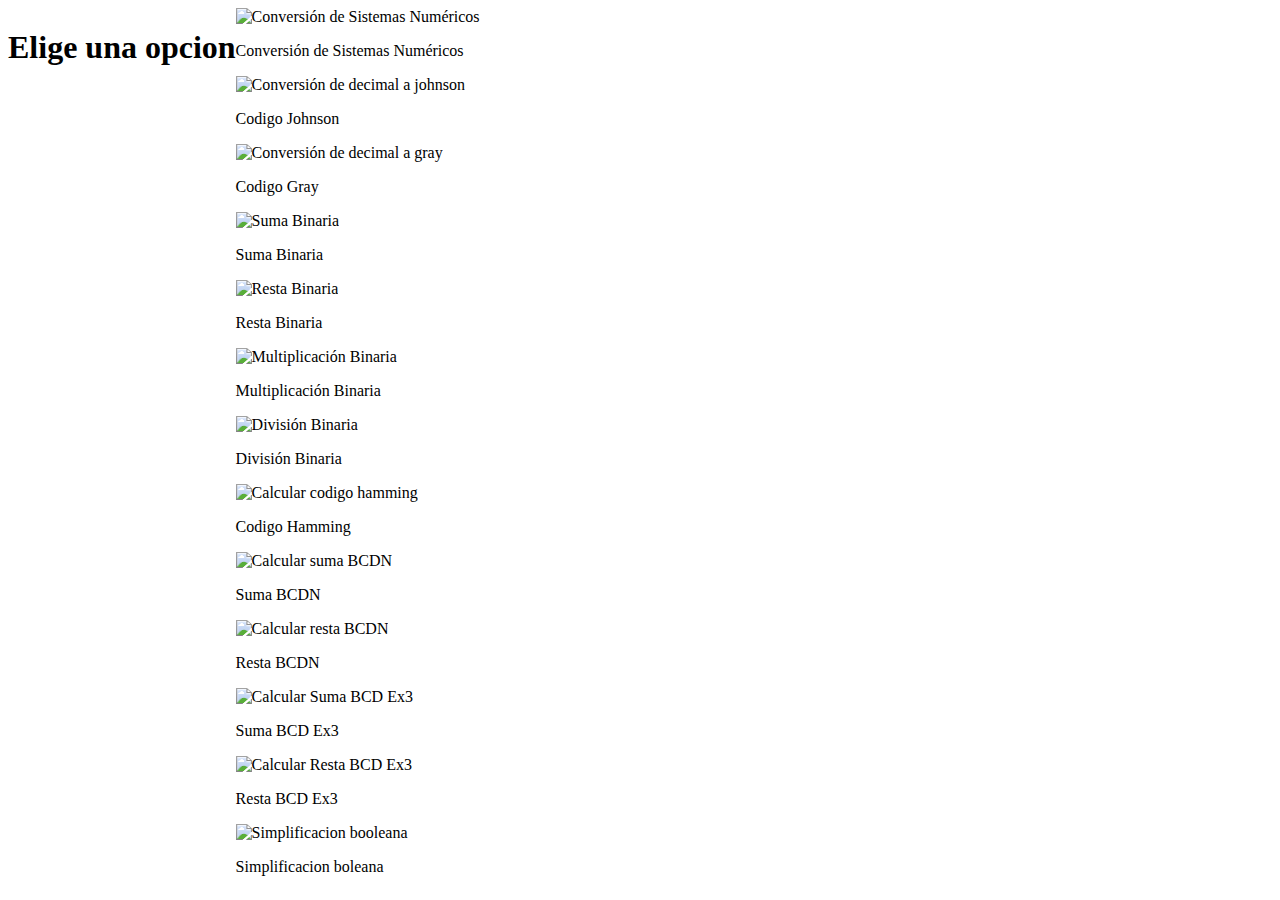
==== Arquitectura.html @ 2f78196c "Add files via upload" ====
<!DOCTYPE html>
<html lang="en">
<head>
    <meta charset="UTF-8">
    <meta name="viewport" content="width=device-width, initial-scale=1.0">
    <title>Arquitectura</title>
    <link rel="stylesheet" href="styles.css">
    <link rel="stylesheet" href="https://cdnjs.cloudflare.com/ajax/libs/animate.css/4.1.1/animate.min.css"/>
</head>
<body>
    <div class="container1" id="menuContainer"style="display: flex;">
        <h1 class="animate__animated animate__fadeInDown">Elige una opcion</h1>
        <div class="options">
            <div class="option animate__animated animate__rotateIn" id="Conversion">
                <img src="assets/fotos/conversion.jpg" alt="Conversión de Sistemas Numéricos">
                <p>Conversión de Sistemas Numéricos</p>
            </div>
            <div class="option animate__animated animate__rotateIn" id="Johnson">
                <img src="assets/fotos/johnson.png" alt="Conversión de decimal a johnson">
                <p>Codigo Johnson</p>
            </div>
            <div class="option animate__animated animate__rotateIn" id="Gray">
                <img src="assets/fotos/gray.png" alt="Conversión de decimal a gray">
                <p>Codigo Gray</p>
            </div>
            <div class="option animate__animated animate__rotateIn animate__rotateIn" id="Suma">
                <img src="assets/fotos/suma.jpg" alt="Suma Binaria">
                <p>Suma Binaria</p>
            </div>
            <div class="option animate__animated animate__rotateIn animate__rotateIn" id="Resta">
                <img src="assets/fotos/resta.jpg" alt="Resta Binaria">
                <p>Resta Binaria</p>
            </div>
            <div class="option animate__animated animate__rotateIn animate__rotateIn" id="Multiplicacion">
                <img src="assets/fotos/multiplicacion.jpg" alt="Multiplicación Binaria">
                <p>Multiplicación Binaria</p>
            </div>
            <div class="option animate__animated animate__rotateIn animate__rotateIn" id="Division">
                <img src="assets/fotos/division.jpg" alt="División Binaria">
                <p>División Binaria</p>
            </div>
            <div class="option animate__animated animate__rotateIn animate__rotateIn" id="Hamming">
                <img src="assets/fotos/hamming.jpg" alt="Calcular codigo hamming">
                <p>Codigo Hamming</p>
            </div>
            <div class="option animate__animated animate__rotateIn animate__rotateIn" id="SumaBCDN">
                <img src="assets/fotos/sumaBCDN.png" alt="Calcular suma BCDN">
                <p>Suma BCDN</p>
            </div>
            <div class="option animate__animated animate__rotateIn animate__rotateIn" id="RestaBCDN">
                <img src="assets/fotos/restaBCDN.png" alt="Calcular resta BCDN">
                <p>Resta BCDN</p>
            </div>
            <div class="option animate__animated animate__rotateIn animate__rotateIn" id="SumaBCDEx3">
                <img src="assets/fotos/sumaBCDEx3.png" alt="Calcular Suma BCD Ex3">
                <p>Suma BCD Ex3</p>
            </div>
            <div class="option animate__animated animate__rotateIn animate__rotateIn" id="RestaBCDEx3">
                <img src="assets/fotos/restaBCDEx3.png" alt="Calcular Resta BCD Ex3">
                <p>Resta BCD Ex3</p>
            </div>
            <div class="option animate__animated animate__rotateIn animate__rotateIn" id="Simplificacion">
                <img src="assets/fotos/simplificacion.png" alt="Simplificacion booleana">
                <p>Simplificacion boleana</p>
            </div>
        </div>
    </div>
    <div class="container2" id="menuSimplificacion"style="display: none;">
        <h1 class="animate__animated animate__fadeInDown">Elige una opcion</h1>
        <div class="options">
            <div class="flecha">
                <img style="display:none"id="AtrasSimplificacion" onclick="goBackToMenu()" src="assets/fotos/flehcaHaciaAtras.png" alt="Flecha hacia atras" class="flechaHaciaAtras">
            </div>
            <div class="option animate__animated animate__rotateIn animate__rotateIn" id="SumaDeProductos">
                <img src="assets/fotos/sumaDeProductos.jpg" alt="Simplificacion booleana">
                <p>Primer forma canonica</p>
            </div>
            <div class="option animate__animated animate__rotateIn animate__rotateIn" id="SimplificacionBoleana">
                <img src="assets/fotos/simplificacionBoleana.jpg" alt="Simplificacion booleana">
                <p>Simplificacion Booleana</p>
            </div>
            <div class="option animate__animated animate__rotateIn animate__rotateIn" id="MapaKarnaugh">
                <img src="assets/fotos/karnaugh.png" alt="Simplificacion booleana">
                <p>Simplificacion Karnaugh</p>
            </div>
        </div>
    </div>
    <div class="contenedorGrande" style="display: none;">
        <div class="container conversor" style="display: none;" id="conversor">
            <h1>Conversor de Números</h1>
            <div class="converter">
                <h2>Ingresa un número y selecciona las bases de origen y destino</h2>
                <input type="text" id="numeroInput" placeholder="Ingresa un número">
                <div class="base-container">
                    <label for="baseOrigen">Base de Origen:</label>
                    <select id="baseOrigen">
                        <option value="2">Binario</option>
                        <option value="10" selected>Decimal</option>
                        <option value="8">Octal</option>
                        <option value="16">Hexadecimal</option>
                    </select>
                </div>
                <div class="base-container">
                    <label for="baseDestino">Base de Destino:</label>
                    <select id="baseDestino">
                        <option value="2">Binario</option>
                        <option value="10">Decimal</option>
                        <option value="8">Octal</option>
                        <option value="16">Hexadecimal</option>
                    </select>
                </div>
                <button onclick="conversion()">Convertir</button>
                <p id="resultadoOutput"></p>
            </div>
        </div>
        <div class="container johnson" style="display: none;" id="johnson">
            <h1>Conversor a Johnson</h1>
            <div class="converter">
                <h2>Ingresa un número en decimal</h2>
                <input type="text" id="jonhson1" placeholder="Ingresa un número">
                <button onclick="codigoJohnson()">Convertir</button>
                <button onclick="borrarCampos('jonhson1',undefined,'resultadoJohnson')">Borrar</button>
                <p id="resultadoJohnson"></p>
            </div>
        </div>
        <div class="container gray" style="display: none;" id="gray">
            <h1>Conversor a codigo Gray</h1>
            <div class="converter">
                <h2>Ingresa un número en decimal</h2>
                <input type="text" id="gray1" placeholder="Ingresa un número">
                <button onclick="codigoGray()">Convertir</button>
                <button onclick="borrarCampos('gray1',undefined,'resultadoGray')">Borrar</button>
                <p id="resultadoGray"></p>
            </div>
        </div>
        <div class="container suma" style="display: none;" id="suma">
            <h1>Sumar dos numeros en binario</h1>
            <div class="converter">
                <h2>Ingresa el primer numero</h2>
                <input type="text" id="numeroInput1" placeholder="Ingresa un número">
                <h2>Ingresa el segundo numero</h2>
                <input type="text" id="numeroInput2" placeholder="Ingresa un número">
                <button onclick="sumaBinaria()">Sumar</button>
                <button onclick="borrarCampos('numeroInput1','numeroInput1','resultadoOutput2')">Borrar</button>
                <p id="resultadoOutput2"></p>
            </div>
        </div>
        <div class="container resta" style="display: none;" id="resta">
            <h1>Restar dos numeros en binario</h1>
            <div class="converter">
                <h2>Ingresa el primer numero</h2>
                <input type="text" id="numeroResta1" placeholder="Ingresa un número">
                <h2>Ingresa el segundo numero</h2>
                <input type="text" id="numeroResta2" placeholder="Ingresa un número">
                <button onclick="restaBinaria()">Restar</button>
                <button onclick="borrarCampos('numeroResta1','numeroResta2','resultadoOutput3','resultadoOutput4')">Borrar</button>
                <p id="resultadoOutput3"></p>
                <p id="resultadoOutput4"></p>
            </div>
        </div>
        <div class="container multiplicacion" style="display: none;" id="multiplicacion">
            <h1>Multiplicar dos numeros en binario</h1>
            <div class="converter">
                <h2>Ingresa el primer numero</h2>
                    <input type="text" id="numeroMultiplicar1" placeholder="Ingresa un número">
                <h2>Ingresa el segundo numero</h2>
                <input type="text" id="numeroMultiplicar2" placeholder="Ingresa un número">
                <button onclick="multiplicacionBinaria()">Multiplicar</button>
                <button onclick="borrarCampos('numeroMultiplicar1','numeroMultiplicar2','resultadoOutput5')">Borrar</button>
                <p id="resultadoOutput5"></p>
            </div>
        </div>
        <div class="container division" style="display: none;" id="division">
            <h1>Dividir dos numeros en binario</h1>
            <div class="converter">
                <h2>Ingresa el primer numero</h2>
                <input type="text" id="numeroDividir1" placeholder="Ingresa un número">
                <h2>Ingresa el segundo numero</h2>
                <input type="text" id="numeroDividir2" placeholder="Ingresa un número">
                <button onclick="dividirDosNumeros()">Dividir</button>
                <button onclick="borrarCampos('numeroDividir1','numeroDividir2','resultadoOutput6')">Borrar</button>
                <p id="resultadoOutput6"></p>
            </div>
            <div id="checkbox">
                <input onClick="cambiarEspaciosDivision()" type="checkbox" id="staticCheckbox">
                <label for="staticCheckbox">Mostrar 0's en el grafico</label>
            </div>
        </div>
        <div class="container hamming" style="display: none;" id="hamming">
            <h1>Codigo Hamming</h1>
            <div class="converter">
                <h2>Ingresa el numero</h2>
                <input type="text" id="numeroHamming" placeholder="Ingresa un número">
                <button onclick="calcularCodigoHamming()">Calcular</button>
                <button onclick="borrarCampos('numeroInput1',undefined,'resultadoOutput7')">Borrar</button>
                <p id="resultadoOutput7"></p>
            </div>
        </div>
        <div class="container sumaBCDN" style="display: none;" id="sumaBCDN">
            <h1>Sumar dos numeros BCDN</h1>
            <div class="converter">
                <h2>Ingresa el primer numero</h2>
                <input type="text" id="sumaBCDN1" placeholder="Ingresa un número">
                <h2>Ingresa el segundo numero</h2>
                <input type="text" id="sumaBCDN2" placeholder="Ingresa un número">
                <button onclick="sumaBCDN()">Calcular</button>
                <button onclick="borrarCampos('sumaBCDN1','sumaBCDN2','resultadoOutput8')">Borrar</button>
                <p id="resultadoOutput8"></p>
            </div>
        </div>
        <div class="container restaBCDN" style="display: none;" id="restaBCDN">
            <h1>Restar dos numeros BCDN</h1>
            <div class="converter">
                <h2>Ingresa el primer numero</h2>
                <input type="text" id="restaBCDN1" placeholder="Ingresa un número">
                <h2>Ingresa el segundo numero</h2>
                <input type="text" id="restaBCDN2" placeholder="Ingresa un número">
                <button onclick="restaBCDN()">Calcular</button>
                <button onclick="borrarCampos('restaBCDN1','restaBCDN2','resultadoOutput9','resultadoOutput10')">Borrar</button>
                <p id="resultadoOutput9"></p>
                <p id="resultadoOutput10"></p>
            </div>
        </div>
        <div class="container sumaBCDEx3" style="display: none;" id="sumaBCDEx3">
            <h1>Sumar dos numeros BCDN-Ex3</h1>
            <div class="converter">
                <h2>Ingresa el primer numero</h2>
                <input type="text" id="sumaBCDEx31" placeholder="Ingresa un número">
                <h2>Ingresa el segundo numero</h2>
                <input type="text" id="sumaBCDEx32" placeholder="Ingresa un número">
                <button onclick="sumaBCDEx3()">Calcular</button>
                <button onclick="borrarCampos('sumaBCDEx31','sumaBCDEx32','resultadoOutput11')">Borrar</button>
                <p id="resultadoOutput11"></p>
            </div>
        </div>
        <div class="container restaBCDEx3" style="display: none;" id="restaBCDEx3">
            <h1>Restar dos numeros BCDN-Ex3</h1>
            <div class="converter">
                <h2>Ingresa el primer numero</h2>
                <input type="text" id="restaBCDEx31" placeholder="Ingresa un número">
                <h2>Ingresa el segundo numero</h2>
                <input type="text" id="restaBCDEx32" placeholder="Ingresa un número">
                <button onclick="restaBCDEx3()">Calcular</button>
                <button onclick="borrarCampos(`restaBCDEx31`,`restaBCDEx32`,'resultadoOutput12','resultadoOutput13')">Borrar</button>
                <p id="resultadoOutput12"></p>
                <p id="resultadoOutput13"></p>
            </div>
        </div>
        <div class="container restaBCDEx3" style="display: none;" id="restaBCDEx3">
            <h1>Restar dos numeros BCDN-Ex3</h1>
            <div class="converter">
                <h2>Ingresa el primer numero</h2>
                <input type="text" id="restaBCDEx31" placeholder="Ingresa un número">
                <h2>Ingresa el segundo numero</h2>
                <input type="text" id="restaBCDEx32" placeholder="Ingresa un número">
                <button onclick="restaBCDEx3()">Calcular</button>
                <button onclick="borrarCampos(`restaBCDEx31`,`restaBCDEx32`,'resultadoOutput12','resultadoOutput13')">Borrar</button>
                <p id="resultadoOutput12"></p>
                <p id="resultadoOutput13"></p>
            </div>
        </div>
        <div class="container sumaDeProductos" style="display: none;" id="sumaDeProductos">
            <h1>Primer Forma Canonica</h1>
            <div class="converter">
                <h2>Ingresa la cantidad de variables</h2>
                <input type="text" id="primeraFormaCanonica1" placeholder="Ingresa un número">
                <button onclick="tablaDeVerdad()">Generar Tabla</button>
            </div>
        </div>
        <div class="container simplificacionBoleana" style="display: none;" id="simplificacionBoleana">
            <h1>Simplificacion Boleana</h1>
            <div class="converter">
                <h2>Ingresa la expresion a simplficiar</h2>
                <input type="text" id="simplificacion1" placeholder="a complemento = a'">
                <button onclick="simplificarExpresion()">Calcular</button>
                <button onclick="borrarCampos(`simplificacion1`,``,'resultadoOutput14','')">Borrar</button>
                <p id="resultadoOutput14"></p>
            </div>
        </div>
        <div class="container mapaKarnaugh" style="display: none;" id="mapaKarnaugh">
            <h1>Simplificacion con mapa de Karnaugh</h1>
            <div class="converter">
                <h2>Ingresa las variables</h2>
                <input type="text" id="karnaugh1" placeholder="A,B,C | A,B,C,D">
                <button onclick="construirTabla()">Generar Mapa</button>
            </div>
        </div>
    </div>
    <div id="pasos" style="display: none; position: relative; left:10%">
    </div>
    <div class="flecha">
        <img style="display:none"id="Atras" onclick="goBackToMenu()" src="assets/fotos/flehcaHaciaAtras.png" alt="Flecha hacia atras" class="flechaHaciaAtras">
    </div>
    <script src="index.js"></script>
</body>
</html>
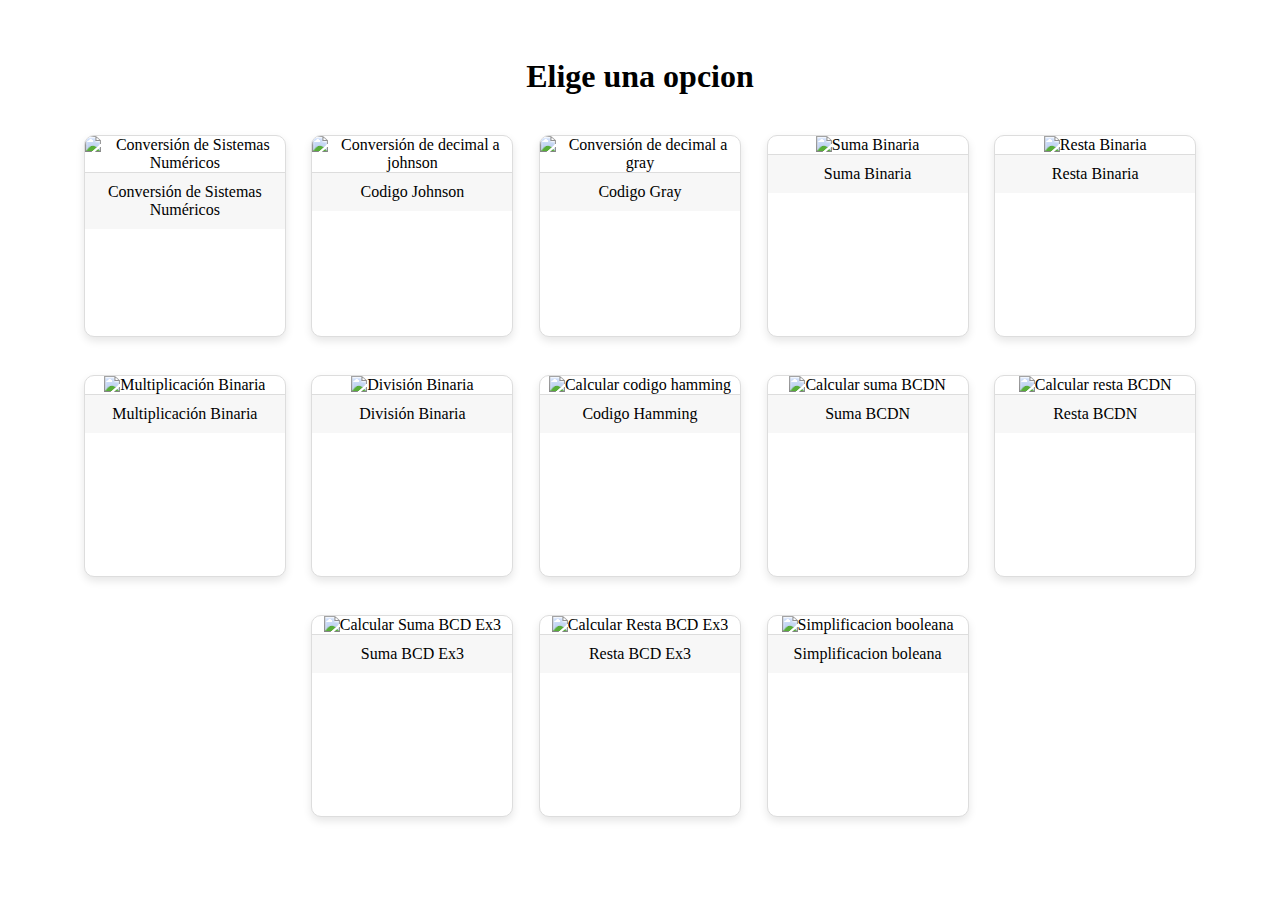
==== commit 28622c26: "Update Arquitectura.html" ====
--- a/Arquitectura.html
+++ b/Arquitectura.html
@@ -4,7 +4,7 @@
     <meta charset="UTF-8">
     <meta name="viewport" content="width=device-width, initial-scale=1.0">
     <title>Arquitectura</title>
-    <link rel="stylesheet" href="styles.css">
+    <link rel="stylesheet" href="/Arq/styles.css">
     <link rel="stylesheet" href="https://cdnjs.cloudflare.com/ajax/libs/animate.css/4.1.1/animate.min.css"/>
 </head>
 <body>
@@ -12,55 +12,55 @@
         <h1 class="animate__animated animate__fadeInDown">Elige una opcion</h1>
         <div class="options">
             <div class="option animate__animated animate__rotateIn" id="Conversion">
-                <img src="assets/fotos/conversion.jpg" alt="Conversión de Sistemas Numéricos">
+                <img src="/Arq/assets/fotos/conversion.jpg" alt="Conversión de Sistemas Numéricos">
                 <p>Conversión de Sistemas Numéricos</p>
             </div>
             <div class="option animate__animated animate__rotateIn" id="Johnson">
-                <img src="assets/fotos/johnson.png" alt="Conversión de decimal a johnson">
+                <img src="/Arq/assets/fotos/johnson.png" alt="Conversión de decimal a johnson">
                 <p>Codigo Johnson</p>
             </div>
             <div class="option animate__animated animate__rotateIn" id="Gray">
-                <img src="assets/fotos/gray.png" alt="Conversión de decimal a gray">
+                <img src="/Arq/assets/fotos/gray.png" alt="Conversión de decimal a gray">
                 <p>Codigo Gray</p>
             </div>
             <div class="option animate__animated animate__rotateIn animate__rotateIn" id="Suma">
-                <img src="assets/fotos/suma.jpg" alt="Suma Binaria">
+                <img src="/Arq/assets/fotos/suma.jpg" alt="Suma Binaria">
                 <p>Suma Binaria</p>
             </div>
             <div class="option animate__animated animate__rotateIn animate__rotateIn" id="Resta">
-                <img src="assets/fotos/resta.jpg" alt="Resta Binaria">
+                <img src="/Arq/assets/fotos/resta.jpg" alt="Resta Binaria">
                 <p>Resta Binaria</p>
             </div>
             <div class="option animate__animated animate__rotateIn animate__rotateIn" id="Multiplicacion">
-                <img src="assets/fotos/multiplicacion.jpg" alt="Multiplicación Binaria">
+                <img src="/Arq/assets/fotos/multiplicacion.jpg" alt="Multiplicación Binaria">
                 <p>Multiplicación Binaria</p>
             </div>
             <div class="option animate__animated animate__rotateIn animate__rotateIn" id="Division">
-                <img src="assets/fotos/division.jpg" alt="División Binaria">
+                <img src="/Arq/assets/fotos/division.jpg" alt="División Binaria">
                 <p>División Binaria</p>
             </div>
             <div class="option animate__animated animate__rotateIn animate__rotateIn" id="Hamming">
-                <img src="assets/fotos/hamming.jpg" alt="Calcular codigo hamming">
+                <img src="/Arq/assets/fotos/hamming.jpg" alt="Calcular codigo hamming">
                 <p>Codigo Hamming</p>
             </div>
             <div class="option animate__animated animate__rotateIn animate__rotateIn" id="SumaBCDN">
-                <img src="assets/fotos/sumaBCDN.png" alt="Calcular suma BCDN">
+                <img src="/Arq/assets/fotos/sumaBCDN.png" alt="Calcular suma BCDN">
                 <p>Suma BCDN</p>
             </div>
             <div class="option animate__animated animate__rotateIn animate__rotateIn" id="RestaBCDN">
-                <img src="assets/fotos/restaBCDN.png" alt="Calcular resta BCDN">
+                <img src="/Arq/assets/fotos/restaBCDN.png" alt="Calcular resta BCDN">
                 <p>Resta BCDN</p>
             </div>
             <div class="option animate__animated animate__rotateIn animate__rotateIn" id="SumaBCDEx3">
-                <img src="assets/fotos/sumaBCDEx3.png" alt="Calcular Suma BCD Ex3">
+                <img src="/Arq/assets/fotos/sumaBCDEx3.png" alt="Calcular Suma BCD Ex3">
                 <p>Suma BCD Ex3</p>
             </div>
             <div class="option animate__animated animate__rotateIn animate__rotateIn" id="RestaBCDEx3">
-                <img src="assets/fotos/restaBCDEx3.png" alt="Calcular Resta BCD Ex3">
+                <img src="/Arq/assets/fotos/restaBCDEx3.png" alt="Calcular Resta BCD Ex3">
                 <p>Resta BCD Ex3</p>
             </div>
             <div class="option animate__animated animate__rotateIn animate__rotateIn" id="Simplificacion">
-                <img src="assets/fotos/simplificacion.png" alt="Simplificacion booleana">
+                <img src="/Arq/assets/fotos/simplificacion.png" alt="Simplificacion booleana">
                 <p>Simplificacion boleana</p>
             </div>
         </div>
@@ -69,18 +69,18 @@
         <h1 class="animate__animated animate__fadeInDown">Elige una opcion</h1>
         <div class="options">
             <div class="flecha">
-                <img style="display:none"id="AtrasSimplificacion" onclick="goBackToMenu()" src="assets/fotos/flehcaHaciaAtras.png" alt="Flecha hacia atras" class="flechaHaciaAtras">
+                <img style="display:none"id="AtrasSimplificacion" onclick="goBackToMenu()" src="/Arq/assets/fotos/flehcaHaciaAtras.png" alt="Flecha hacia atras" class="flechaHaciaAtras">
             </div>
             <div class="option animate__animated animate__rotateIn animate__rotateIn" id="SumaDeProductos">
-                <img src="assets/fotos/sumaDeProductos.jpg" alt="Simplificacion booleana">
+                <img src="/Arq/assets/fotos/sumaDeProductos.jpg" alt="Simplificacion booleana">
                 <p>Primer forma canonica</p>
             </div>
             <div class="option animate__animated animate__rotateIn animate__rotateIn" id="SimplificacionBoleana">
-                <img src="assets/fotos/simplificacionBoleana.jpg" alt="Simplificacion booleana">
+                <img src="/Arq/assets/fotos/simplificacionBoleana.jpg" alt="Simplificacion booleana">
                 <p>Simplificacion Booleana</p>
             </div>
             <div class="option animate__animated animate__rotateIn animate__rotateIn" id="MapaKarnaugh">
-                <img src="assets/fotos/karnaugh.png" alt="Simplificacion booleana">
+                <img src="/Arq/assets/fotos/karnaugh.png" alt="Simplificacion booleana">
                 <p>Simplificacion Karnaugh</p>
             </div>
         </div>
@@ -289,8 +289,8 @@
     <div id="pasos" style="display: none; position: relative; left:10%">
     </div>
     <div class="flecha">
-        <img style="display:none"id="Atras" onclick="goBackToMenu()" src="assets/fotos/flehcaHaciaAtras.png" alt="Flecha hacia atras" class="flechaHaciaAtras">
-    </div>
-    <script src="index.js"></script>
+        <img style="display:none"id="Atras" onclick="goBackToMenu()" src="/Arq/assets/fotos/flehcaHaciaAtras.png" alt="Flecha hacia atras" class="flechaHaciaAtras">
+    </div>
+    <script src="/Arq/index.js"></script>
 </body>
-</html>+</html>
--- a/Arq/styles.css
+++ b/Arq/styles.css
@@ -0,0 +1,234 @@
+.container1{
+    display: flex;
+    flex-direction: column;
+}
+
+
+.contenedorGrande{
+    display: none;
+}
+.option {
+    width: 200px;
+    height: 200px;
+    background-color: white;
+    border: 1px solid #ddd;
+    border-radius: 10px;
+    box-shadow: 0 4px 8px rgba(0, 0, 0, 0.1);
+    overflow: hidden;
+    text-align: center;
+    cursor: pointer;
+    transition: transform 0.2s;
+}
+
+.option img {
+    --tamanioP: 40px;
+    width: 100%;
+    height: 70%;
+}
+
+.option p {
+    margin: 0;
+    padding: 10px;
+    background-color: #f7f7f7;
+    border-top: 1px solid #ddd;
+}
+
+.option:hover {
+    transform: scale(1.05);
+}
+
+.container {
+    background-color: #ffffff;
+    padding: 20px;
+    border-radius: 10px;
+    box-shadow: 0 0 10px rgba(0, 0, 0, 0.9);
+    width: 300px;
+    opacity: 0;
+    text-align: center;
+}
+
+h1 {
+    margin-bottom: 20px;
+}
+
+.converter {
+    margin-top: 20px;
+}
+
+input, select, button {
+    margin: 10px 0;
+    padding: 10px;
+    width: calc(100% - 22px);
+    border: 1px solid #ccc;
+    border-radius: 5px;
+}
+
+.base-container {
+    margin-bottom: 10px;
+    text-align: left;
+}
+
+button {
+    background-color: #007bff;
+    color: white;
+    border: none;
+    cursor: pointer;
+}
+
+button:hover {
+    background-color: #0056b3;
+}
+
+#pasos p {
+    margin-top: 20px;
+    font-size: 1.5em;
+}
+
+.contenedorGrande{
+    width: 100vw;
+    height: 100vh;
+    display: flex;
+    justify-content: center;
+    align-items: center;
+}
+
+.grid-container {
+    display: grid;
+    grid-template-columns: min-content min-content;
+    grid-template-rows: min-content min-content;
+    gap: 10px;
+}
+
+.grid-container .grid-item {
+    padding: 5px;
+    text-align: center;
+}
+
+.grid-container  .divisor {
+    /* background-color: lightgreen; */
+    border-left: 2px solid black;
+    border-bottom: 2px solid black;
+}
+
+.grid-container .operaciones {
+    text-align: left;
+}
+
+.grid-container p{
+    margin: 0;
+    font-size: 2em;
+    font-family: 'Courier New', Courier, monospace; /* Fuente monoespaciada */
+    letter-spacing: 2px; /* Separación entre caracteres */
+    text-align: left; /* Centra el texto dentro del contenedor */
+    white-space: pre-wrap; 
+}
+
+#pasos {
+    margin-bottom: 50px;
+    white-space: pre-wrap;
+}
+
+
+@media (min-width: 700px) {
+    body {
+        width: 100vw;
+        margin:0;
+    }
+    .option{
+        margin: 1vw;
+    }
+    .options{
+        display: flex;
+        flex-direction: row;
+        justify-content: center;
+        flex-wrap: wrap;
+        height: 80vh;
+        overflow: scroll;
+    }
+    .container1 h1{
+        width: 100vw;
+        text-align: center;
+        margin-top: 0;
+        height: 5vh;
+    }
+    .container1{
+        height: 100vh;
+        justify-content: center;
+    }
+    .flechaHaciaAtras {
+        display: none;
+        position: fixed;
+        width: 5%;
+        height: 10%;
+        top:5%;
+        left:5%;
+        border-radius: 2px solid black;
+    }
+    #checkbox{
+        position: absolute;
+        bottom: 5%;
+        left: 5%;
+        display: flex;
+    }
+    .container2{
+        display: flex;
+        flex-direction: column;
+        width: 80%;
+        height: 90%;
+        justify-content: center;
+        align-items: center;
+        background-color: white;
+        box-shadow: 0 0px 8px rgba(0, 0, 0, 1);
+        border-radius: 3%;
+    }
+    .container2 .options {
+        height: auto;
+    }
+}
+
+@media (max-width: 700px) {
+    body {
+        margin:0;
+    }
+    .option{
+        margin: 1vh;
+    }
+    .options{
+        display: flex;
+        flex-direction: column;
+        align-items: center;
+    }
+    .container1 h1{
+        width: 100vw;
+        text-align: center;
+        margin-top: 5vh;
+    }
+    .flechaHaciaAtras {
+        --tamanioFlecha: 50px;
+        display: none;
+        position: fixed;
+        width: var(--tamanioFlecha);
+        height: 80px;
+        top:2%;
+        left: 10px;
+    }
+}
+
+table {
+    width: 30%;
+    height: 100%;
+    border-collapse: collapse;
+}
+
+th, td {
+    border: 3px solid black;
+    padding: 10px;
+    text-align: center;
+    width: 1%;
+    height: 1%;
+}
+
+td {
+    min-width: 50px;  /* Ancho mínimo para cada celda */
+    min-height: 50px; /* Alto mínimo para cada celda */
+}
